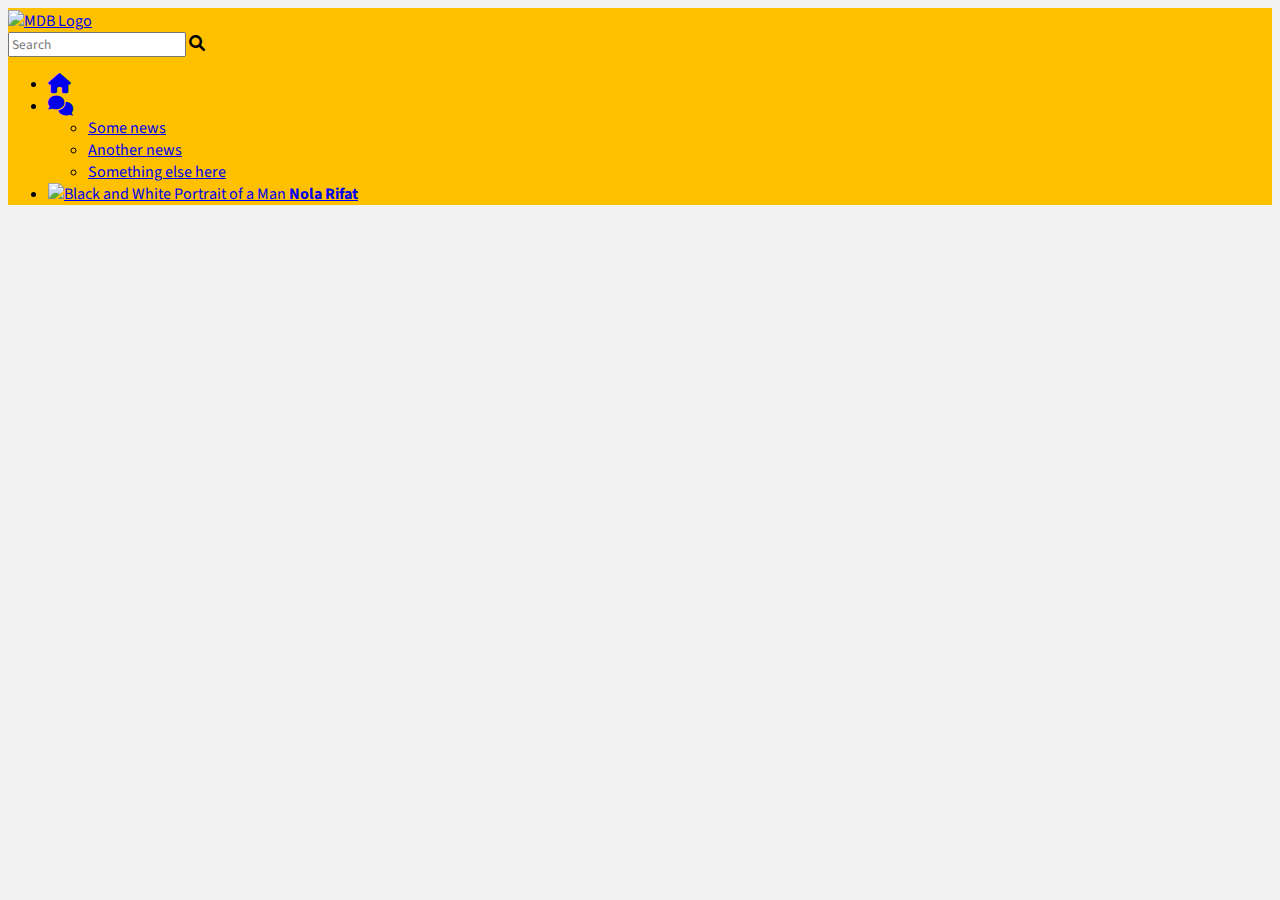
==== navbar.html @ 7aa67cd6 "navbar template" ====
<!DOCTYPE html>
<html lang="en">

<head>
    <meta charset="UTF-8">
    <meta http-equiv="X-UA-Compatible" content="IE=edge">
    <meta name="viewport" content="width=device-width, initial-scale=1.0">
    <link href="https://cdn.jsdelivr.net/npm/bootstrap@5.1.3/dist/css/bootstrap.min.css" rel="stylesheet"
        integrity="sha384-1BmE4kWBq78iYhFldvKuhfTAU6auU8tT94WrHftjDbrCEXSU1oBoqyl2QvZ6jIW3" crossorigin="anonymous">
    <link href="https://cdnjs.cloudflare.com/ajax/libs/font-awesome/6.0.0/css/all.min.css" rel="stylesheet" />
    <link href="https://cdnjs.cloudflare.com/ajax/libs/mdb-ui-kit/4.3.0/mdb.min.css" rel="stylesheet" />
    <title>Basic navbar</title>
</head>

<body>

    <style>
        @import url('https://fonts.googleapis.com/css2?family=Source+Sans+Pro:ital,wght@0,200;0,300;0,400;0,600;0,700;0,900;1,200;1,300;1,400;1,600;1,700;1,900&display=swap');

        * {
            font-family: 'Source Sans Pro', sans-serif;
        }
        body{
            background-color: #f2f2f2;
        }

        .navbar{
            background-color: #FFC000;
        }
        
    </style>
    <nav class="navbar navbar-expand-lg navbar-light bg-orange bg-opacity-30" >
        <div class="container justify-content-between">
            <div class="d-flex">
                <a class="navbar-brand me-2 mb-1 d-flex align-items-center" href="#">
                    <img src="https://mdbcdn.b-cdn.net/img/logo/mdb-transaprent-noshadows.webp" height="20"
                        alt="MDB Logo" loading="lazy" style="margin-top: 2px;" />
                </a>

                <form class="input-group w-auto my-auto d-none d-sm-flex">
                    <input autocomplete="off" type="search" class="form-control rounded" placeholder="Search"
                        style="min-width: 125px;" />
                    <span class="input-group-text border-0 d-none d-lg-flex"><i class="fas fa-search"></i></span>
                </form>
            </div>

            <ul class="navbar-nav flex-row">

                <li class="nav-item me-3 me-lg-1 active">
                    <a class="nav-link" href="#">
                        <span><i class="fas fa-home fa-lg"></i></span>
                    </a>
                </li>

                <li class="nav-item dropdown me-3 me-lg-1">
                    <a class="nav-link dropdown-toggle hidden-arrow" href="#" id="navbarDropdownMenuLink" role="button" data-mdb-toggle="dropdown" aria-expanded="false">
                        <i class="fas fa-comments fa-lg"></i>

                    </a>
                    <ul class="dropdown-menu dropdown-menu-end" aria-labelledby="navbarDropdownMenuLink">
                        <li><a class="dropdown-item" href="#">Some news</a></li>
                        <li><a class="dropdown-item" href="#">Another news</a></li>
                        <li><a class="dropdown-item" href="#">Something else here</a></li>
                    </ul>
                </li>

                <li class="nav-item me-3 me-lg-1">
                    <a class="nav-link d-sm-flex align-items-sm-center" href="#">
                        <img src="https://mdbcdn.b-cdn.net/img/new/avatars/1.webp" class="rounded-circle" height="22"
                            alt="Black and White Portrait of a Man" loading="lazy" />
                        <strong class="d-none d-sm-block ms-1">Nola Rifat</strong>
                    </a>
                </li>
                
            </ul>

        </div>
    </nav>


    <!-- <div class="container">
        Uncomment this section and do the codding
    </div> -->


    <script src="https://cdn.jsdelivr.net/npm/bootstrap@5.1.3/dist/js/bootstrap.bundle.min.js"
        integrity="sha384-ka7Sk0Gln4gmtz2MlQnikT1wXgYsOg+OMhuP+IlRH9sENBO0LRn5q+8nbTov4+1p"
        crossorigin="anonymous"></script>
    <script type="text/javascript" src="https://cdnjs.cloudflare.com/ajax/libs/mdb-ui-kit/4.3.0/mdb.min.js"></script>

</body>

</html>
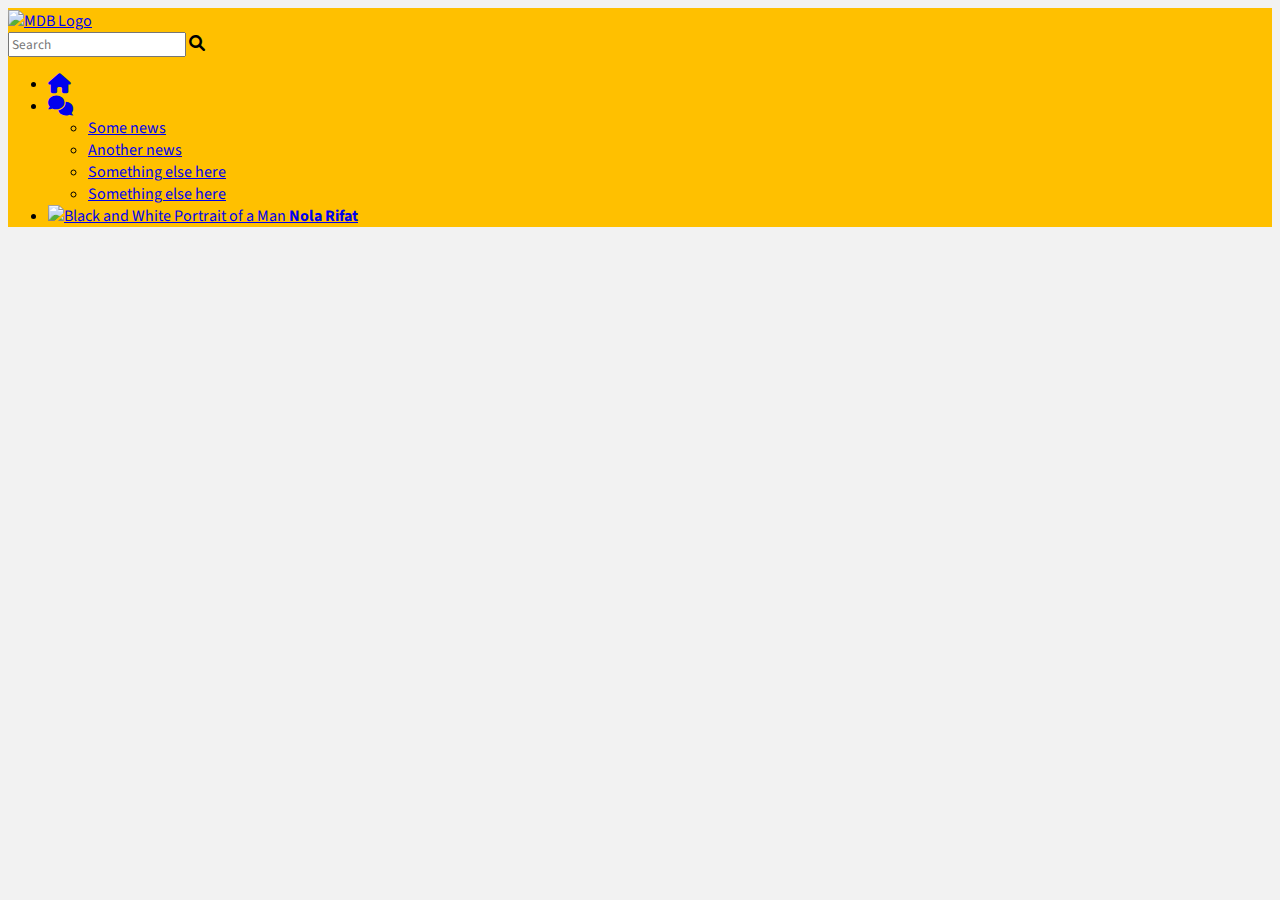
==== commit 26ade50c: "dropdown updated" ====
--- a/navbar.html
+++ b/navbar.html
@@ -61,6 +61,7 @@
                         <li><a class="dropdown-item" href="#">Some news</a></li>
                         <li><a class="dropdown-item" href="#">Another news</a></li>
                         <li><a class="dropdown-item" href="#">Something else here</a></li>
+                        <li><a class="dropdown-item" href="#">Something else here</a></li>
                     </ul>
                 </li>
 
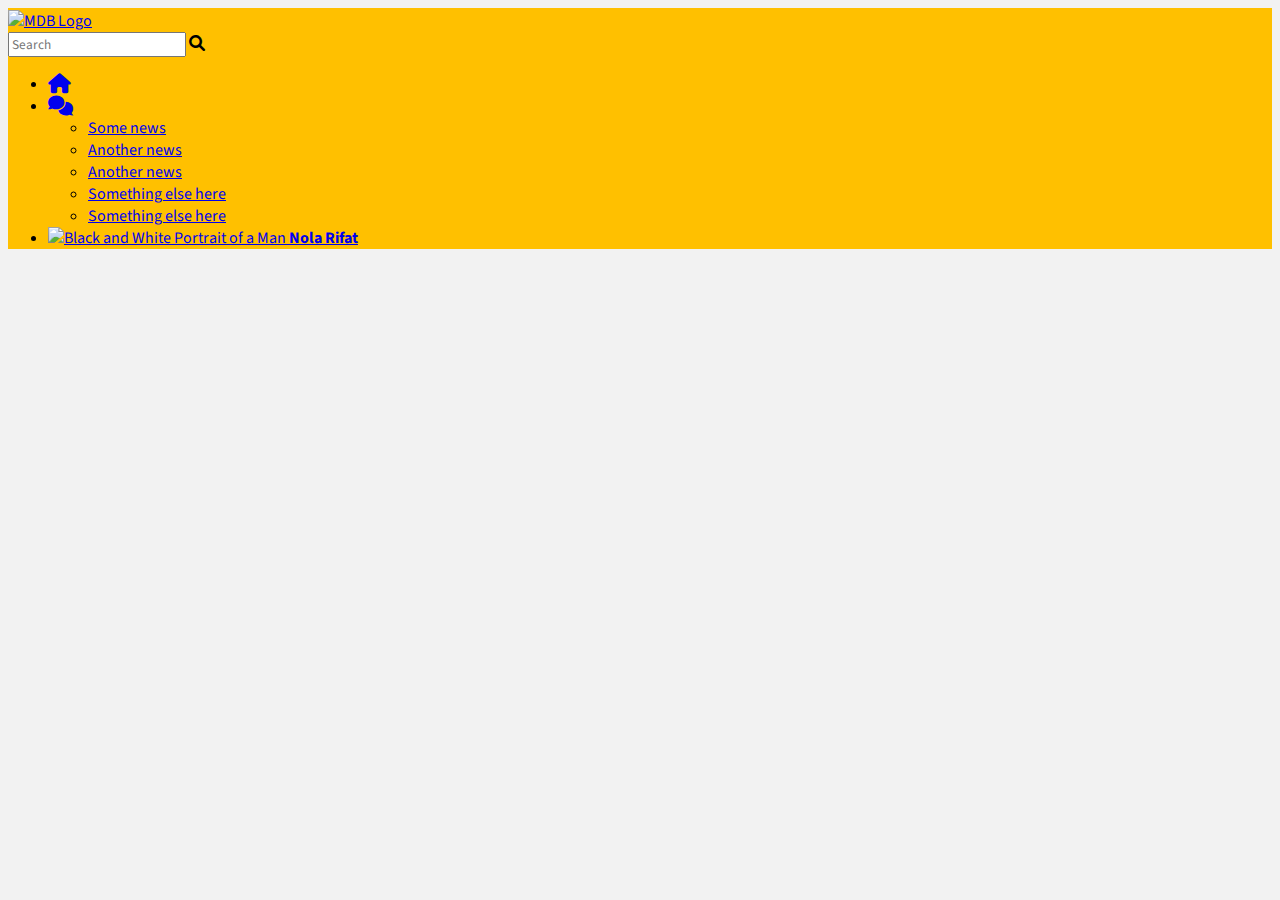
==== commit 6808622c: "dropdown updated" ====
--- a/navbar.html
+++ b/navbar.html
@@ -60,6 +60,7 @@
                     <ul class="dropdown-menu dropdown-menu-end" aria-labelledby="navbarDropdownMenuLink">
                         <li><a class="dropdown-item" href="#">Some news</a></li>
                         <li><a class="dropdown-item" href="#">Another news</a></li>
+                        <li><a class="dropdown-item" href="#">Another news</a></li>
                         <li><a class="dropdown-item" href="#">Something else here</a></li>
                         <li><a class="dropdown-item" href="#">Something else here</a></li>
                     </ul>
